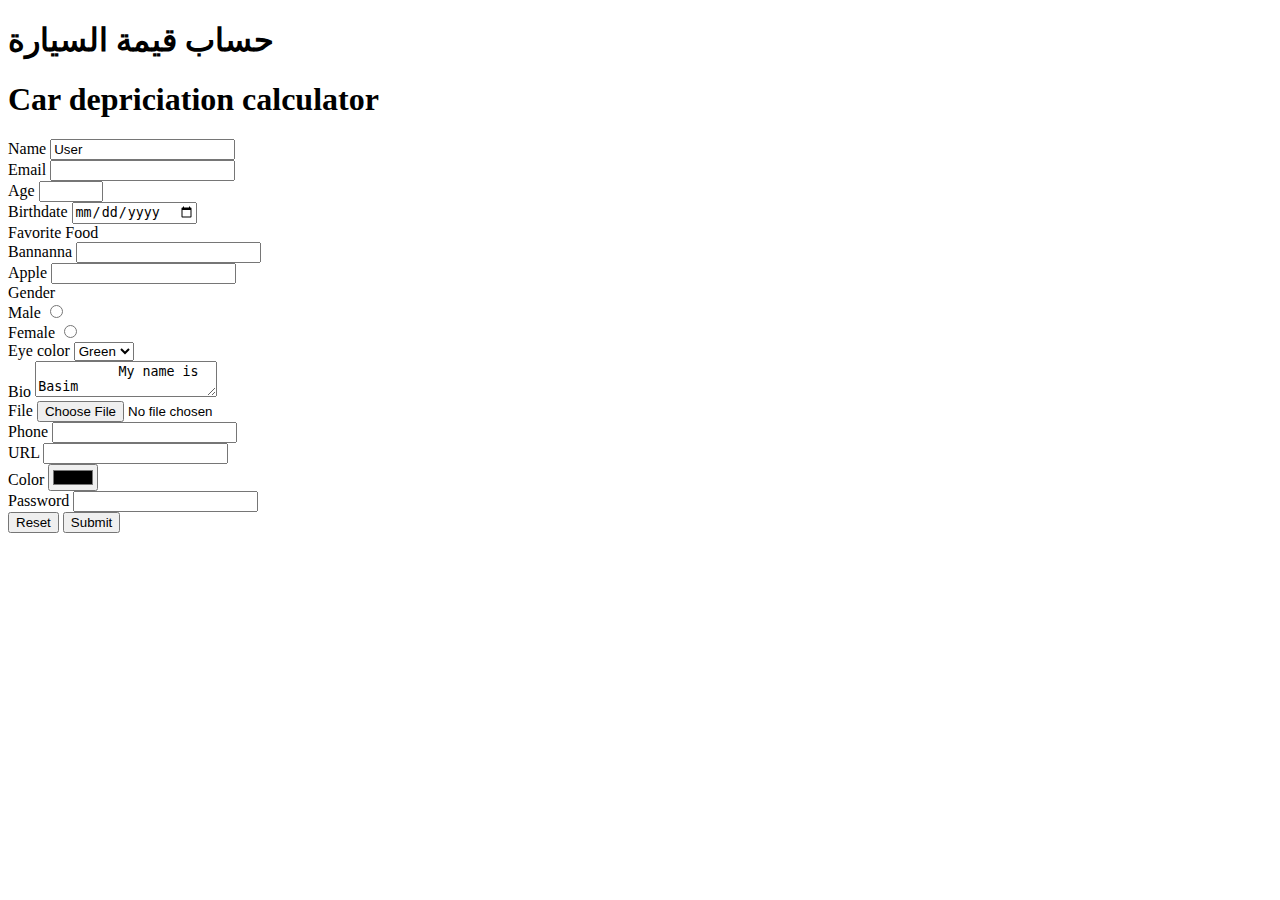
==== Results.html @ 9dfc2af3 "Update Results.html" ====
<!DOCTYPE html>
<html lang="en">
<head>
    <meta charset="UTF-8">
    <meta http-equiv="X-UA-Compatible" content="IE=edge">
    <meta name="viewport" content="width=device-width, initial-scale=1.0">
    <link rel="stylesheet" href="styles.css">
    <title>Document</title>
</head>
<body>

    <h1>حساب قيمة السيارة</h1>
    <h1>Car depriciation calculator</h1>

    <form action="Results.html" method="GET" enctype="multipart/form-data">
    <div>
      <label for="name">Name</label>
      <input name="Name" id="name" required value="User" >
    </div>
    <div>
      <label for="email">Email</label> 
      <input type="email" name="email" id="email" required>
    </div>
    <div>
        <label for="age">Age</label> 
        <input type="number" name="age" id="age" min="1" max="200" steps="1">
      </div>
      <div>
        <label for="date">Birthdate</label>
        <input type="date" name=date id="date" min="2019-06-18">
      </div>
      <div>
       Favorite Food  
       <div>
        <label for="bannana">Bannanna</label>
        <input type="bannana" name="bannana" id="bannana">
       </div>
       <div>
        <label for="apple">Apple</label>
        <input type="apple" name="apple" id="apple">
       </div>
      </div>
      <div>
        Gender 
        <div>
          <label for="male">Male</label>
          <input type="radio" name="gender" id="male">
        </div>
        <div>
          <label for="female">Female</label>
          <input type="radio" name="gender" id="female">
        </div>
      </div>
      <div>
        <label for="eyeColor">Eye color</label>
        <select name="eyeColor" id="eyeColor">
          <option value="Green">Green</option>
          <option label="Red" value="Red">Red</option>
        </select>
      </div>
      <div>
        <label for="bio">Bio</label>
        <textarea id="bio" name="bio">
          My name is Basim
        </textarea>
      </div>
      <input type="hidden" name="hidden" value="hi">
      <div>
        <label for="file">File</label>
        <input id="file" type="file" name="file">
      </div>
    <div>
      <label for="phone">Phone</label>
      <input type="tel" name="phone" id="phone">
    </div>
    <div>
      <label for="url">URL</label>
      <input type="url" name="url" id="url">
    </div>
    <div>
      <label for="color">Color</label>
      <input type="color" name="color" id="color">
    </div>
    <div>
      <label>Password</label>
      <input type="password" name="Password">
    </div>
    <div>
      <button type="reset">Reset</button>
      <button type="submit">Submit</button>
    </div>
    </form>
    
</body>
</html>
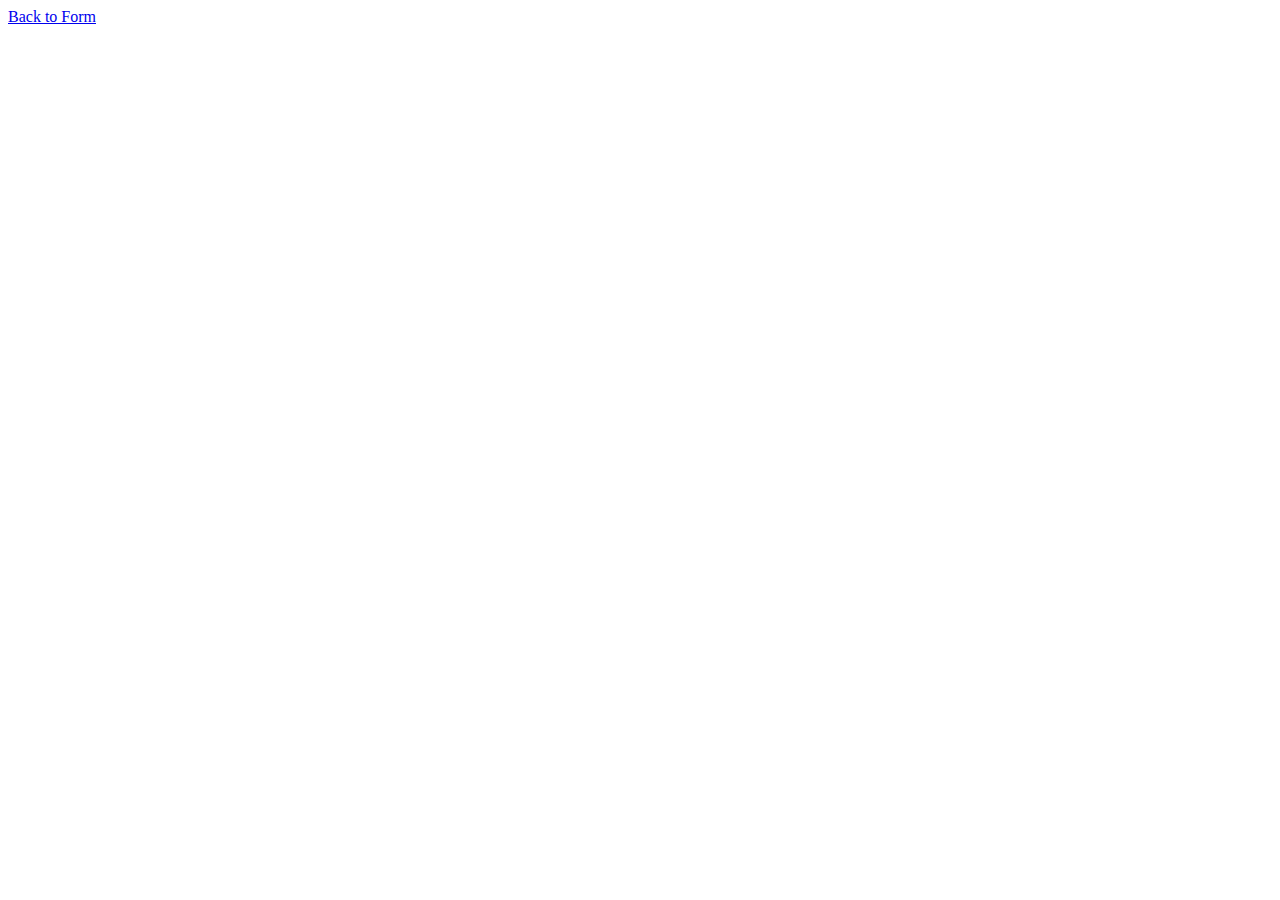
==== commit 189df2d8: "Merge branch 'master' of https://github.com/besmelh/car-depreciation-calculator" ====
--- a/Results.html
+++ b/Results.html
@@ -1,95 +1,21 @@
 <!DOCTYPE html>
 <html lang="en">
 <head>
-    <meta charset="UTF-8">
-    <meta http-equiv="X-UA-Compatible" content="IE=edge">
-    <meta name="viewport" content="width=device-width, initial-scale=1.0">
-    <link rel="stylesheet" href="styles.css">
-    <title>Document</title>
+    <meta charest="UTF-8">
+    <meta name="viewport" content="width=device-width,initial-scale=1.0">
+    <meta http-equiv="X-UA-Compatible" contents="ie=edge">
+    <title>Results</title>
 </head>
 <body>
+    <div id="results"></div>
+    <a href="/">Back to Form</a>
+    <script>
+        const resultsList = document.getElemenatryById('results')
+        new URLSearchParamas(window.location.search).forEach((value, name) => {
+            resultsList.append('${name}: ${value}')
+            resultsList.append(document.createElement('br'))
 
-    <h1>حساب قيمة السيارة</h1>
-    <h1>Car depriciation calculator</h1>
-
-    <form action="Results.html" method="GET" enctype="multipart/form-data">
-    <div>
-      <label for="name">Name</label>
-      <input name="Name" id="name" required value="User" >
-    </div>
-    <div>
-      <label for="email">Email</label> 
-      <input type="email" name="email" id="email" required>
-    </div>
-    <div>
-        <label for="age">Age</label> 
-        <input type="number" name="age" id="age" min="1" max="200" steps="1">
-      </div>
-      <div>
-        <label for="date">Birthdate</label>
-        <input type="date" name=date id="date" min="2019-06-18">
-      </div>
-      <div>
-       Favorite Food  
-       <div>
-        <label for="bannana">Bannanna</label>
-        <input type="bannana" name="bannana" id="bannana">
-       </div>
-       <div>
-        <label for="apple">Apple</label>
-        <input type="apple" name="apple" id="apple">
-       </div>
-      </div>
-      <div>
-        Gender 
-        <div>
-          <label for="male">Male</label>
-          <input type="radio" name="gender" id="male">
-        </div>
-        <div>
-          <label for="female">Female</label>
-          <input type="radio" name="gender" id="female">
-        </div>
-      </div>
-      <div>
-        <label for="eyeColor">Eye color</label>
-        <select name="eyeColor" id="eyeColor">
-          <option value="Green">Green</option>
-          <option label="Red" value="Red">Red</option>
-        </select>
-      </div>
-      <div>
-        <label for="bio">Bio</label>
-        <textarea id="bio" name="bio">
-          My name is Basim
-        </textarea>
-      </div>
-      <input type="hidden" name="hidden" value="hi">
-      <div>
-        <label for="file">File</label>
-        <input id="file" type="file" name="file">
-      </div>
-    <div>
-      <label for="phone">Phone</label>
-      <input type="tel" name="phone" id="phone">
-    </div>
-    <div>
-      <label for="url">URL</label>
-      <input type="url" name="url" id="url">
-    </div>
-    <div>
-      <label for="color">Color</label>
-      <input type="color" name="color" id="color">
-    </div>
-    <div>
-      <label>Password</label>
-      <input type="password" name="Password">
-    </div>
-    <div>
-      <button type="reset">Reset</button>
-      <button type="submit">Submit</button>
-    </div>
-    </form>
-    
+        })
+    </script>
 </body>
 </html>